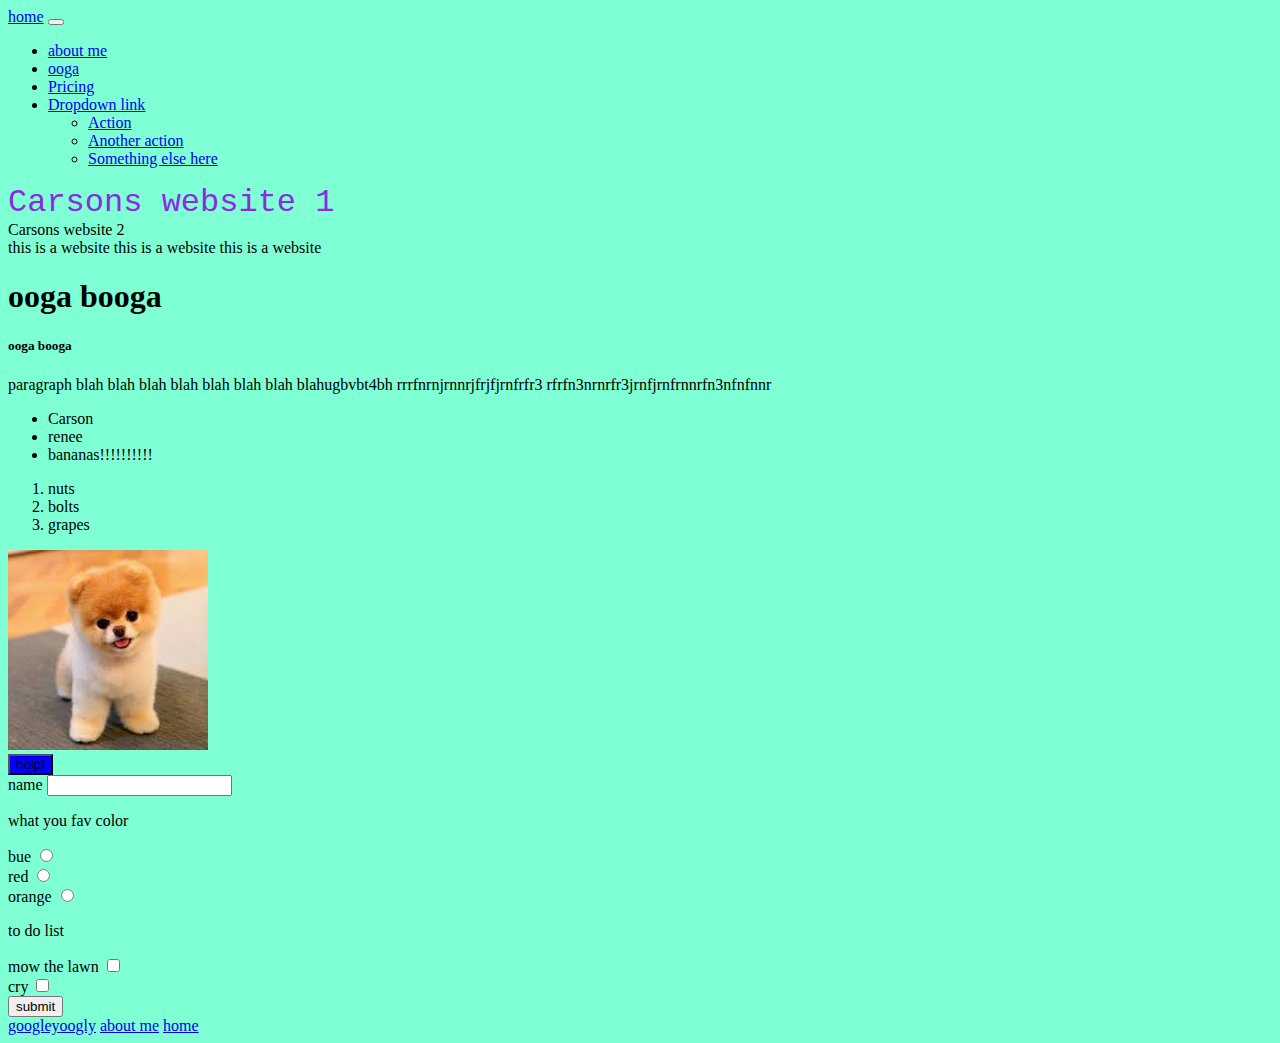
==== index.html @ 570a7ee2 "Add files via upload" ====
<!DOCTYPE html>

<html>
    <head>
        <meta charset="utf-8">
        <meta name="viewport" content="width=device-width, initial-scale=1">
        <link href="https://cdn.jsdelivr.net/npm/bootstrap@5.3.0/dist/css/bootstrap.min.css" rel="stylesheet" integrity="sha384-9ndCyUaIbzAi2FUVXJi0CjmCapSmO7SnpJef0486qhLnuZ2cdeRhO02iuK6FUUVM" crossorigin="anonymous">

        <title>home!</title>
        <link rel="stylesheet" type="text/css" href="styles.css" />
    </head>
    <body>

        <script src="script.js"></script>
        <script src="https://cdn.jsdelivr.net/npm/bootstrap@5.3.0/dist/js/bootstrap.bundle.min.js" integrity="sha384-geWF76RCwLtnZ8qwWowPQNguL3RmwHVBC9FhGdlKrxdiJJigb/j/68SIy3Te4Bkz" crossorigin="anonymous"></script>
        <nav class="navbar navbar-expand-lg bg-body-tertiary">
            <div class="container-fluid">
              <a class="navbar-brand" href="index.html">home</a>
              <button class="navbar-toggler" type="button" data-bs-toggle="collapse" data-bs-target="#navbarNavDropdown" aria-controls="navbarNavDropdown" aria-expanded="false" aria-label="Toggle navigation">
                <span class="navbar-toggler-icon"></span>
              </button>
              <div class="collapse navbar-collapse" id="navbarNavDropdown">
                <ul class="navbar-nav">
                  <li class="nav-item">
                    <a class="nav-link active" aria-current="page" href="about.html">about me</a>
                  </li>
                  <li class="nav-item">
                    <a class="nav-link" href="#">ooga</a>
                  </li>
                  <li class="nav-item">
                    <a class="nav-link" href="#">Pricing</a>
                  </li>
                  <li class="nav-item dropdown">
                    <a class="nav-link dropdown-toggle" href="#" role="button" data-bs-toggle="dropdown" aria-expanded="false">
                      Dropdown link
                    </a>
                    <ul class="dropdown-menu">
                      <li><a class="dropdown-item" href="#">Action</a></li>
                      <li><a class="dropdown-item" href="#">Another action</a></li>
                      <li><a class="dropdown-item" href="#">Something else here</a></li>
                    </ul>
                  </li>
                </ul>
              </div>
            </div>
          </nav>




        <div class="head">
            Carsons website 1
        </div>
        <div>
            Carsons website 2
        </div>
        <span >this is a website</span> <span>this is a website</span> <span>this is a website</span>
        <div>
            <h1>ooga booga</h1>
            <h5>ooga booga</h5>
            <p>paragraph blah blah blah blah blah blah blah blahugbvbt4bh
                rrrfnrnjrnnrjfrjfjrnfrfr3
                rfrfn3nrnrfr3jrnfjrnfrnnrfn3nfnfnnr
            </p>


            <ul>
                <li>Carson </li>
                <li> renee </li>
                <li> bananas!!!!!!!!!! </li>
            </ul>

            <ol>
                <li>nuts </li>
                <li>bolts</li>
                <li>grapes</li>
            </ol>

            <img src="doggy.jpeg" alt="cute and fluffy bud" width="200"></img>

        </div>
        <div><button class="button" onclick="button()">help!</button></div>
        
        <form>
            <label for="firstname"> name</label>
            <input type="text" id="firstname">

            <p>what you fav color</p>
            <label for="blue"> bue</label>
            <input type="radio" id="blue"><br>
            <label for="red"> red</label>
            <input type="radio" id="red"><br>
            <label for="orange"> orange</label>
            <input type="radio" id="orange"><br>

            <P>to do list</P>
            <label for="task1">mow the lawn</label>
            <input type="checkbox" id="task1"><br>
            <label for="task2">cry</label>
            <input type="checkbox" id="task2"><br>
            
            <input type="submit" value="submit">


        </form>

        <a href="https://www.google.com">googleyoogly</a>
        <a href="about.html">about me</a>
        <a href="index.html">home</a>
    </body>
</html>
---- styles.css ----
body{
    
    background-color: aquamarine;
    display: block;
    justify-content: center;

}

.head {
    color:blueviolet;
    justify-content: center;
    font-family: 'Courier New', Courier, monospace;
    font-size:xx-large
}

.button {
    background-color: blue;

}

.button:hover {
    background-color: blueviolet;
    transition: .3 ease all;
    transform: translateY(-1px);
}
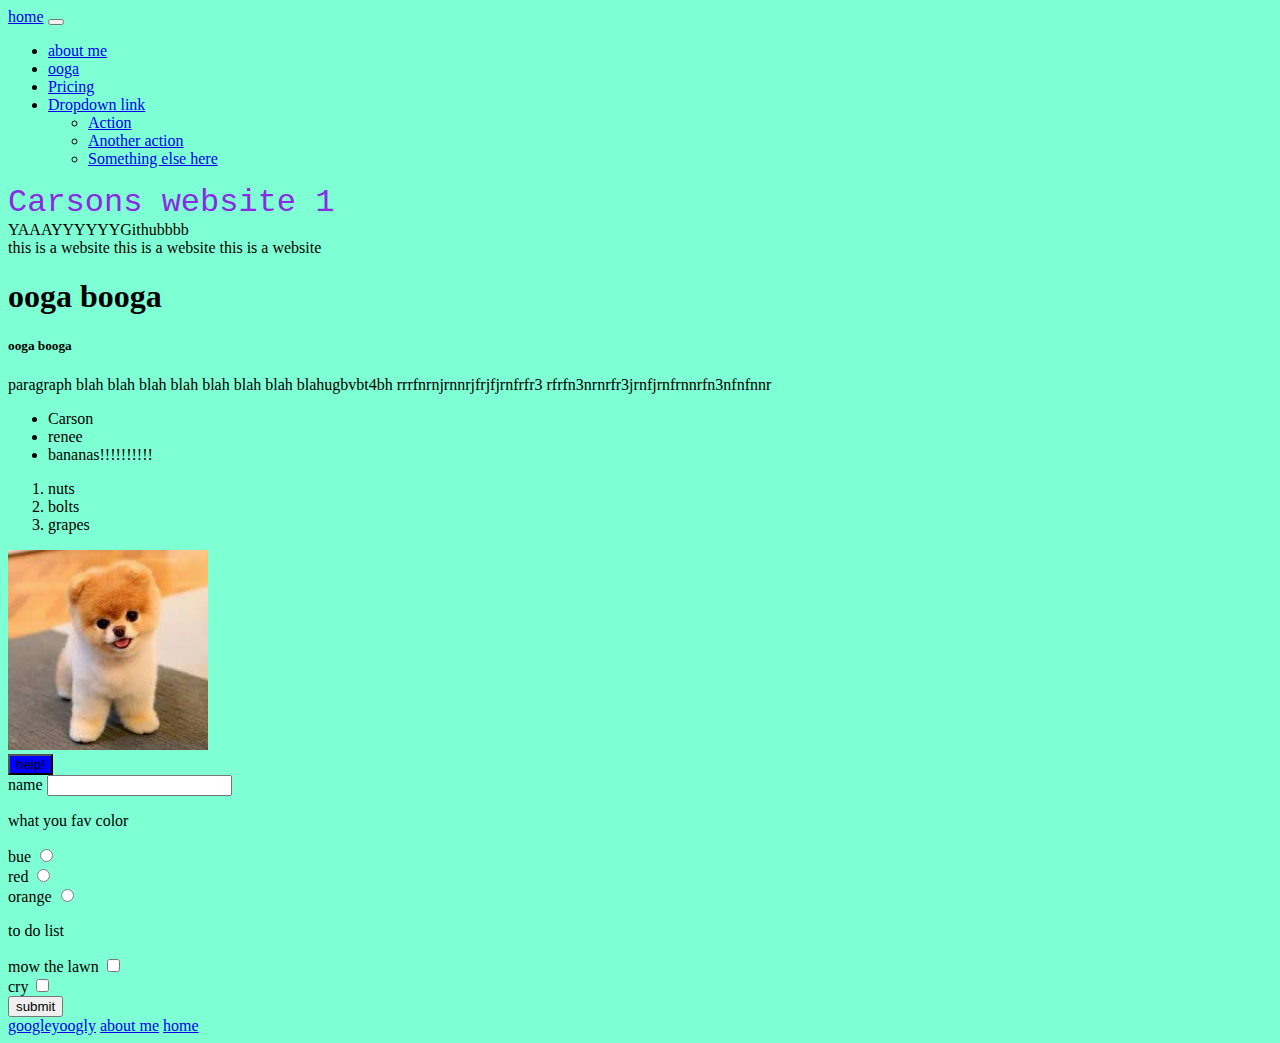
==== commit 424ca5a0: "yaytext" ====
--- a/index.html
+++ b/index.html
@@ -52,7 +52,7 @@
             Carsons website 1
         </div>
         <div>
-            Carsons website 2
+            YAAAYYYYYYGithubbbb
         </div>
         <span >this is a website</span> <span>this is a website</span> <span>this is a website</span>
         <div>
